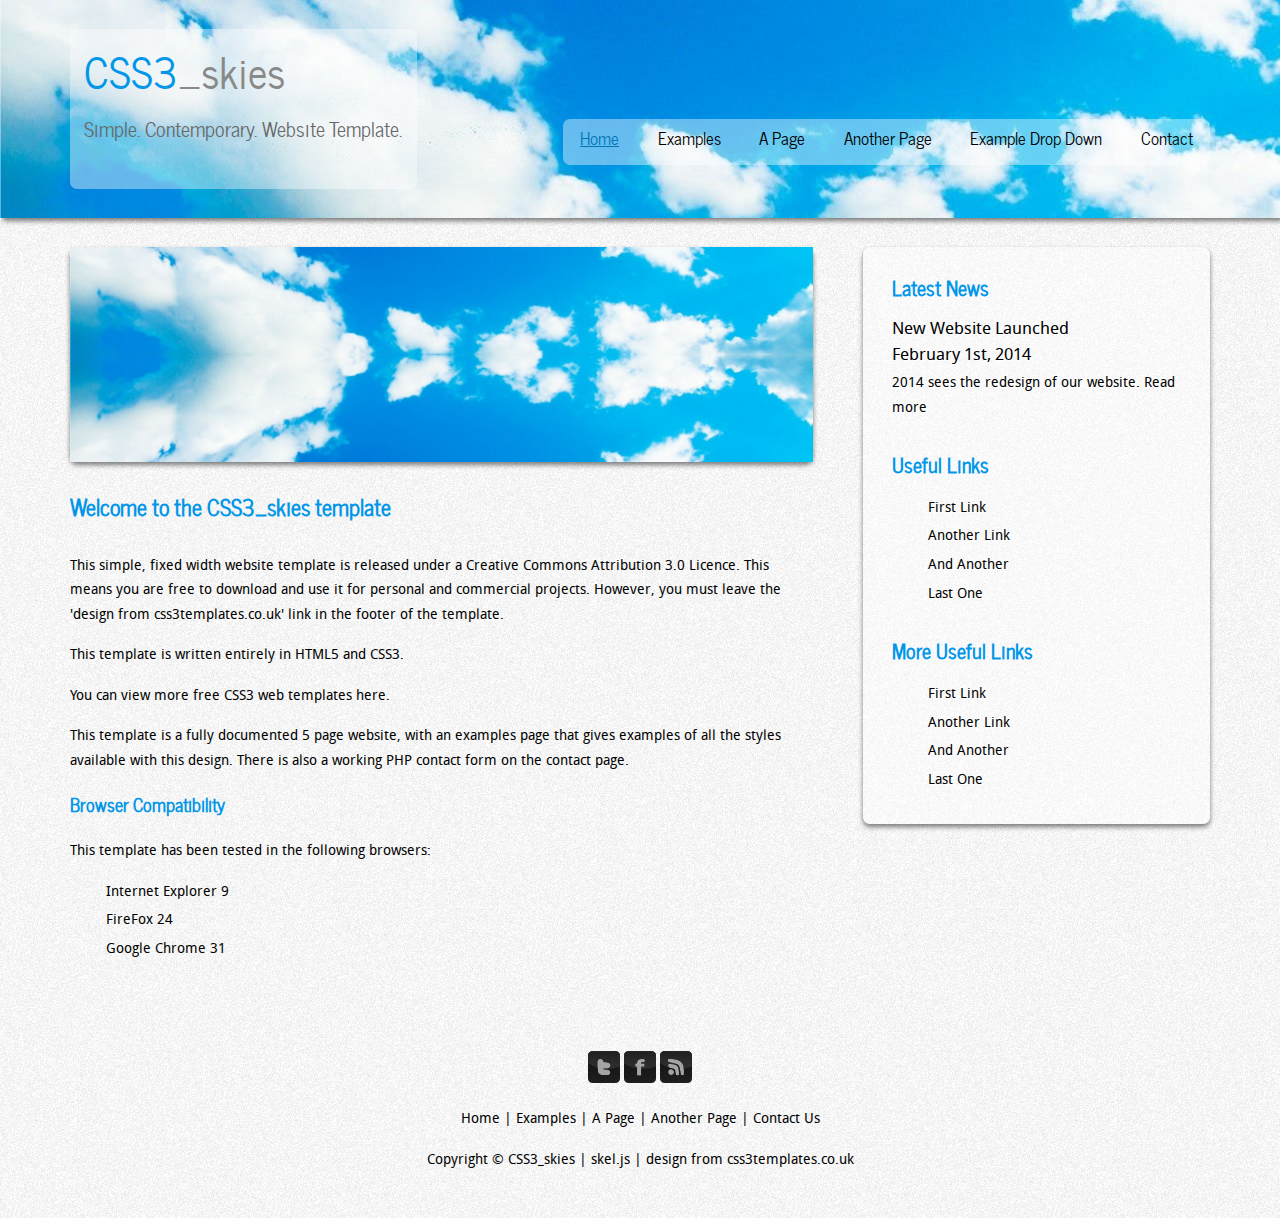
==== index.html @ 6f221ef4 "adding pages" ====
<!DOCTYPE HTML>
<html>
	<head>
		<title>CSS3_skies</title>
		<meta http-equiv="content-type" content="text/html; charset=utf-8" />
		<link href="http://fonts.googleapis.com/css?family=Source+Sans+Pro:300,300italic,600|Source+Code+Pro" rel="stylesheet" />
		<!--[if lte IE 8]><script src="html5shiv.js" type="text/javascript"></script><![endif]-->
		<script src="http://code.jquery.com/jquery-1.10.1.min.js"></script>
		<script src="js/jquery.dropotron.min.js"></script>		
		<script src="skel.min.js">
		{
			prefix: 'css/style',
			preloadStyleSheets: true,
			resetCSS: true,
			boxModel: 'border',
			grid: { gutters: 30 },
			breakpoints: {
				wide: { range: '1200-', containers: 1140, grid: { gutters: 50 } },
				narrow: { range: '481-1199', containers: 960 },
				mobile: { range: '-480', containers: 'fluid', lockViewport: true, grid: { collapse: true } }
			}
		}
		</script>
		<script>
			$(function() {

				// Note: make sure you call dropotron on the top level <ul>
				$('#main-nav > ul').dropotron({ 
					offsetY: -10 // Nudge up submenus by 10px to account for padding
				});

			});
		</script>
		<script>
			// DOM ready
			$(function() {
    
			// Create the dropdown base
			$("<select />").appendTo("nav");
   
			// Create default option "Go to..."
			$("<option />", {
				"selected": "selected",
				"value"   : "",
				"text"    : "Menu"
			}).appendTo("nav select");
   
			// Populate dropdown with menu items
			$("nav a").each(function() {
			var el = $(this);
			$("<option />", {
				"value"   : el.attr("href"),
				"text"    : el.text()
			}).appendTo("nav select");
			});
   
			// To make dropdown actually work
			// To make more unobtrusive: http://css-tricks.com/4064-unobtrusive-page-changer/
			$("nav select").change(function() {
				window.location = $(this).find("option:selected").val();
			});
  
			});
		</script>	
	</head>
	<body>
		<div id="header_container">		
		    <div class="container">
			<!-- Header -->
				<div id="header" class="row">
					<div class="4u">
						<div class="transparent">
							<h1><a href="index.html">CSS3<span class="header_colour">_skies</span></a></h1>
							<h2>Simple. Contemporary. Website Template.</h2>
					    </div>
					</div>
					
					<nav id="main-nav" class="8u">
						<ul>
							<li><a class="active" href="index.html">Home</a></li>
							<li><a href="examples.html">Examples</a></li>
							<li><a href="apage.html">A Page</a></li>
							<li><a href="anotherpage.html">Another Page</a></li>							
							<li>
								<a href="#">Example Drop Down</a>			
									<ul>
										<li><a href="">Drop Down 1</a></li>
										<li><a href="#">Drop Down 2</a></li>
										<li>
											<a href="#">Drop Down 3</a>
												<ul>
													<li><a href="#">Sub Drop Down One</a></li>
													<li><a href="#">Sub Drop Down Two</a></li>
													<li><a href="#">Sub Drop Down Three</a></li>
													<li><a href="#">Sub Drop Down Four</a></li>
													<li><a href="#">Sub Drop Down Five</a></li>
												</ul>
										</li>
									</ul>
							</li>
							<li><a href="contact.php">Contact</a></li>
						</ul>
					</nav>
				</div>
			</div>	
        </div>		

		<div id="site_content">
			<div class="container">			
			
				<!-- Features -->			
				<div class="row">									
					<section class="8u">				
						
						<!-- Banner -->								
						<div id="banner">
							<a href="#"><img src="images/banner.png" alt="banner image" /></a>
						</div>
						
						<h1>Welcome to the CSS3_skies template</h1>
						<p>This simple, fixed width website template is released under a <a href="http://creativecommons.org/licenses/by/3.0">Creative Commons Attribution 3.0 Licence</a>. This means you are free to download and use it for personal and commercial projects. However, you <strong>must leave the 'design from css3templates.co.uk' link in the footer of the template</strong>.</p>
						<p>This template is written entirely in <strong>HTML5</strong> and <strong>CSS3</strong>.</p>
						<p>You can view more free CSS3 web templates <a href="http://www.css3templates.co.uk">here</a>.</p>
						<p>This template is a fully documented 5 page website, with an <a href="examples.html">examples</a> page that gives examples of all the styles available with this design. There is also a working PHP contact form on the contact page.</p>
						<h2>Browser Compatibility</h2>
						<p>This template has been tested in the following browsers:</p>
						<ul>
							<li>Internet Explorer 9</li>
							<li>FireFox 24</li>
							<li>Google Chrome 31</li>
						</ul>						
					</section>
					
					<section class="4u">
						<div id="sidebar">
							<section class="12u">
								<h3>Latest News</h3>
								<h4>New Website Launched</h4>
								<h5>February 1st, 2014</h5>
								<p>2014 sees the redesign of our website. <a href="#">Read more</a></p>
							</section>
							<section class="12u">
								<h3>Useful Links</h3>
								<ul>
									<li><a href="#">First Link</a></li>
									<li><a href="#">Another Link</a></li>
									<li><a href="#">And Another</a></li>
									<li><a href="#">Last One</a></li>
								</ul>
							</section>
							<section class="12u">
								<h3>More Useful Links</h3>
								<ul>
									<li><a href="#">First Link</a></li>
									<li><a href="#">Another Link</a></li>
									<li><a href="#">And Another</a></li>
									<li><a href="#">Last One</a></li>
								</ul>
							</section>
						</div>
					</section>			

				</div>
			</div>
        </div>		
		
			<div class="container">			
			<!-- Footer -->
				<footer>
					<p><img src="images/twitter.png" alt="twitter" />&nbsp;<img src="images/facebook.png" alt="facebook" />&nbsp;<img src="images/rss.png" alt="rss" /></p>
					<p><a href="index.html">Home</a> | <a href="examples.html">Examples</a> | <a href="apage.html">A Page</a> | <a href="anotherpage.html">Another Page</a> | <a href="contact.php">Contact Us</a></p>
					<p>Copyright &copy; CSS3_skies | <a href="http://skeljs.org/">skel.js</a> | <a href="http://www.css3templates.co.uk">design from css3templates.co.uk</a></p>
				</footer>		
			</div>		
			
	</body>
</html>
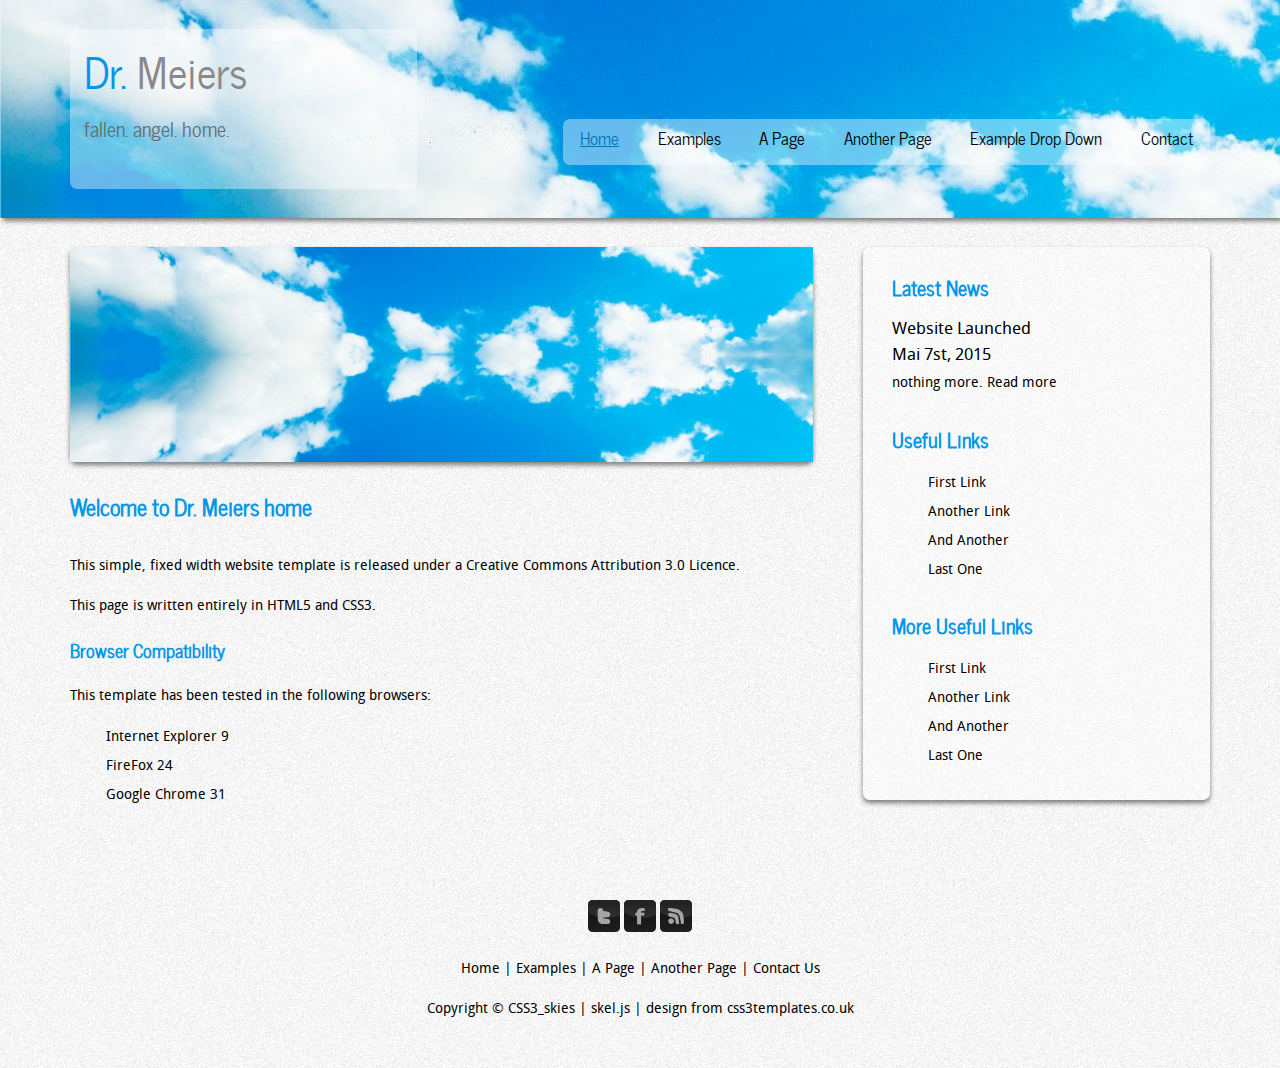
==== commit e14534cb: "Dr. Meiers home" ====
--- a/index.html
+++ b/index.html
@@ -1,7 +1,7 @@
 <!DOCTYPE HTML>
 <html>
 	<head>
-		<title>CSS3_skies</title>
+		<title>Dr. Meiers home</title>
 		<meta http-equiv="content-type" content="text/html; charset=utf-8" />
 		<link href="http://fonts.googleapis.com/css?family=Source+Sans+Pro:300,300italic,600|Source+Code+Pro" rel="stylesheet" />
 		<!--[if lte IE 8]><script src="html5shiv.js" type="text/javascript"></script><![endif]-->
@@ -70,8 +70,8 @@
 				<div id="header" class="row">
 					<div class="4u">
 						<div class="transparent">
-							<h1><a href="index.html">CSS3<span class="header_colour">_skies</span></a></h1>
-							<h2>Simple. Contemporary. Website Template.</h2>
+							<h1><a href="index.html">Dr. <span class="header_colour">Meiers</span></a></h1>
+							<h2>fallen. angel. home.</h2>
 					    </div>
 					</div>
 					
@@ -117,11 +117,9 @@
 							<a href="#"><img src="images/banner.png" alt="banner image" /></a>
 						</div>
 						
-						<h1>Welcome to the CSS3_skies template</h1>
-						<p>This simple, fixed width website template is released under a <a href="http://creativecommons.org/licenses/by/3.0">Creative Commons Attribution 3.0 Licence</a>. This means you are free to download and use it for personal and commercial projects. However, you <strong>must leave the 'design from css3templates.co.uk' link in the footer of the template</strong>.</p>
-						<p>This template is written entirely in <strong>HTML5</strong> and <strong>CSS3</strong>.</p>
-						<p>You can view more free CSS3 web templates <a href="http://www.css3templates.co.uk">here</a>.</p>
-						<p>This template is a fully documented 5 page website, with an <a href="examples.html">examples</a> page that gives examples of all the styles available with this design. There is also a working PHP contact form on the contact page.</p>
+						<h1>Welcome to Dr. Meiers home</h1>
+						<p>This simple, fixed width website template is released under a <a href="http://creativecommons.org/licenses/by/3.0">Creative Commons Attribution 3.0 Licence</a>.</p>
+						<p>This page is written entirely in <strong>HTML5</strong> and <strong>CSS3</strong>.</p>
 						<h2>Browser Compatibility</h2>
 						<p>This template has been tested in the following browsers:</p>
 						<ul>
@@ -135,9 +133,9 @@
 						<div id="sidebar">
 							<section class="12u">
 								<h3>Latest News</h3>
-								<h4>New Website Launched</h4>
-								<h5>February 1st, 2014</h5>
-								<p>2014 sees the redesign of our website. <a href="#">Read more</a></p>
+								<h4>Website Launched</h4>
+								<h5>Mai 7st, 2015</h5>
+								<p>nothing more. <a href="#">Read more</a></p>
 							</section>
 							<section class="12u">
 								<h3>Useful Links</h3>
